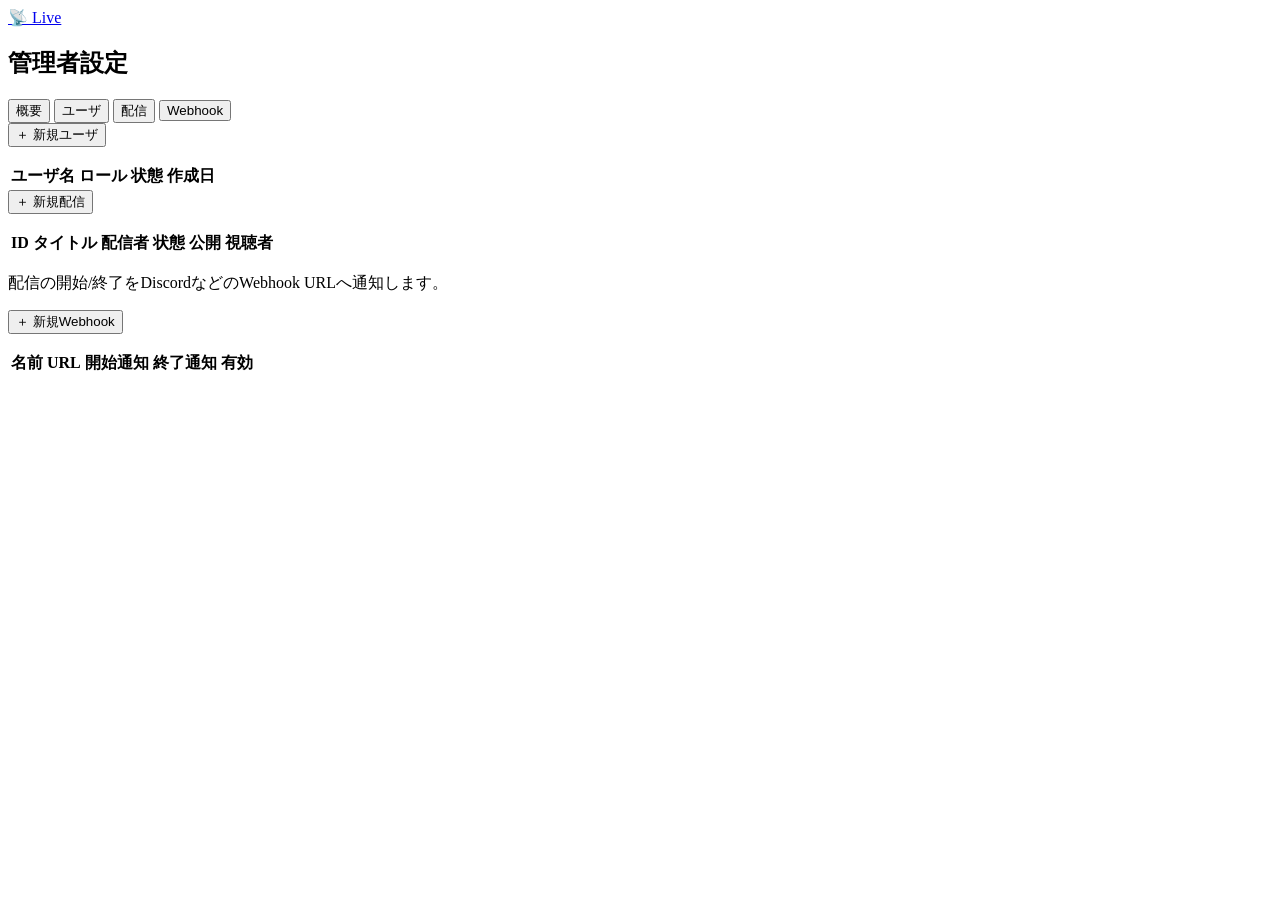
==== frontend/admin.html @ 35608187 "Initial commit: OBS向け低遅延WebRTCライブ配信サーバ WHIP(受信)/WHEP(配信)によるトランスコードなしのSFU構成で、OBSからブラウザまで 低遅延(概ね1秒未満)で" ====
<!doctype html>
<html lang="ja">
<head>
<meta charset="utf-8" />
<meta name="viewport" content="width=device-width, initial-scale=1, viewport-fit=cover" />
<title>管理者設定 | live-server</title>
<link rel="stylesheet" href="/css/styles.css" />
</head>
<body>
<header class="header">
  <a href="/" class="header__brand">📡 Live</a>
  <nav class="header__nav" id="nav-links"></nav>
</header>

<main class="container">
  <div class="section-title"><h2>管理者設定</h2></div>

  <div class="tabs">
    <button class="tab is-active" data-tab="overview">概要</button>
    <button class="tab" data-tab="users">ユーザ</button>
    <button class="tab" data-tab="streams">配信</button>
    <button class="tab" data-tab="webhooks">Webhook</button>
  </div>

  <section id="tab-overview" class="tab-panel is-active">
    <div class="grid" id="overview-stats"></div>
  </section>

  <section id="tab-users" class="tab-panel">
    <div class="btn-row" style="margin-bottom:16px">
      <button id="user-new-btn" class="btn btn--sm" type="button">＋ 新規ユーザ</button>
    </div>
    <div class="table-wrap">
      <table>
        <thead><tr><th>ユーザ名</th><th>ロール</th><th>状態</th><th>作成日</th><th></th></tr></thead>
        <tbody id="users-tbody"></tbody>
      </table>
    </div>

    <div class="card" id="user-form-card" style="margin-top:20px" hidden>
      <h3 id="user-form-title" style="margin-top:0">新規ユーザ</h3>
      <form id="user-form">
        <input type="hidden" id="user-id" />
        <div class="field">
          <label for="user-username">ユーザ名</label>
          <input type="text" id="user-username" required />
        </div>
        <div class="field">
          <label for="user-password">パスワード<span id="user-password-optional" class="text-muted" hidden>(変更する場合のみ入力)</span></label>
          <input type="password" id="user-password" autocomplete="new-password" />
        </div>
        <div class="field">
          <label for="user-role">ロール</label>
          <select id="user-role">
            <option value="broadcaster">broadcaster (配信者)</option>
            <option value="admin">admin (管理者)</option>
          </select>
        </div>
        <div class="field checkbox-row">
          <input type="checkbox" id="user-disabled" />
          <label for="user-disabled" style="margin:0">無効化する</label>
        </div>
        <div class="btn-row">
          <button type="submit" class="btn btn--sm">保存</button>
          <button type="button" class="btn btn--secondary btn--sm" id="user-cancel-btn">キャンセル</button>
        </div>
      </form>
    </div>
  </section>

  <section id="tab-streams" class="tab-panel">
    <div class="btn-row" style="margin-bottom:16px">
      <button id="stream-new-btn" class="btn btn--sm" type="button">＋ 新規配信</button>
    </div>
    <div class="table-wrap">
      <table>
        <thead><tr><th>ID</th><th>タイトル</th><th>配信者</th><th>状態</th><th>公開</th><th>視聴者</th><th></th></tr></thead>
        <tbody id="streams-tbody"></tbody>
      </table>
    </div>

    <div class="card" id="stream-form-card" style="margin-top:20px" hidden>
      <h3 id="stream-form-title" style="margin-top:0">新規配信</h3>
      <form id="stream-form">
        <div class="field">
          <label for="stream-id">配信ID (URLに使用。作成後は変更不可)</label>
          <input type="text" id="stream-id" pattern="[a-z0-9-]+" placeholder="例: yamada-radio" required />
        </div>
        <div class="field">
          <label for="stream-owner">配信者(ユーザ)</label>
          <select id="stream-owner"></select>
        </div>
        <div class="field">
          <label for="stream-title">タイトル</label>
          <input type="text" id="stream-title" required />
        </div>
        <div class="field">
          <label for="stream-desc">説明</label>
          <textarea id="stream-desc"></textarea>
        </div>
        <div class="field checkbox-row">
          <input type="checkbox" id="stream-public" />
          <label for="stream-public" style="margin:0">ログインなしで視聴可能(公開)にする</label>
        </div>
        <div class="btn-row">
          <button type="submit" class="btn btn--sm">保存</button>
          <button type="button" class="btn btn--secondary btn--sm" id="stream-cancel-btn">キャンセル</button>
        </div>
      </form>
    </div>
  </section>

  <section id="tab-webhooks" class="tab-panel">
    <p class="help-text mt-0">配信の開始/終了をDiscordなどのWebhook URLへ通知します。</p>
    <div class="btn-row" style="margin-bottom:16px">
      <button id="webhook-new-btn" class="btn btn--sm" type="button">＋ 新規Webhook</button>
    </div>
    <div class="table-wrap">
      <table>
        <thead><tr><th>名前</th><th>URL</th><th>開始通知</th><th>終了通知</th><th>有効</th><th></th></tr></thead>
        <tbody id="webhooks-tbody"></tbody>
      </table>
    </div>

    <div class="card" id="webhook-form-card" style="margin-top:20px" hidden>
      <h3 id="webhook-form-title" style="margin-top:0">新規Webhook</h3>
      <form id="webhook-form">
        <input type="hidden" id="webhook-id" />
        <div class="field">
          <label for="webhook-name">名前</label>
          <input type="text" id="webhook-name" required />
        </div>
        <div class="field">
          <label for="webhook-url">Webhook URL</label>
          <input type="url" id="webhook-url" required placeholder="https://discord.com/api/webhooks/..." />
        </div>
        <div class="field checkbox-row"><input type="checkbox" id="webhook-start" checked /><label for="webhook-start" style="margin:0">配信開始時に通知</label></div>
        <div class="field checkbox-row"><input type="checkbox" id="webhook-stop" checked /><label for="webhook-stop" style="margin:0">配信終了時に通知</label></div>
        <div class="field checkbox-row"><input type="checkbox" id="webhook-enabled" checked /><label for="webhook-enabled" style="margin:0">有効</label></div>
        <div class="btn-row">
          <button type="submit" class="btn btn--sm">保存</button>
          <button type="button" class="btn btn--secondary btn--sm" id="webhook-test-btn">テスト送信</button>
          <button type="button" class="btn btn--secondary btn--sm" id="webhook-cancel-btn">キャンセル</button>
        </div>
      </form>
    </div>
  </section>
</main>

<script src="/js/common.js"></script>
<script src="/js/admin.js"></script>
</body>
</html>
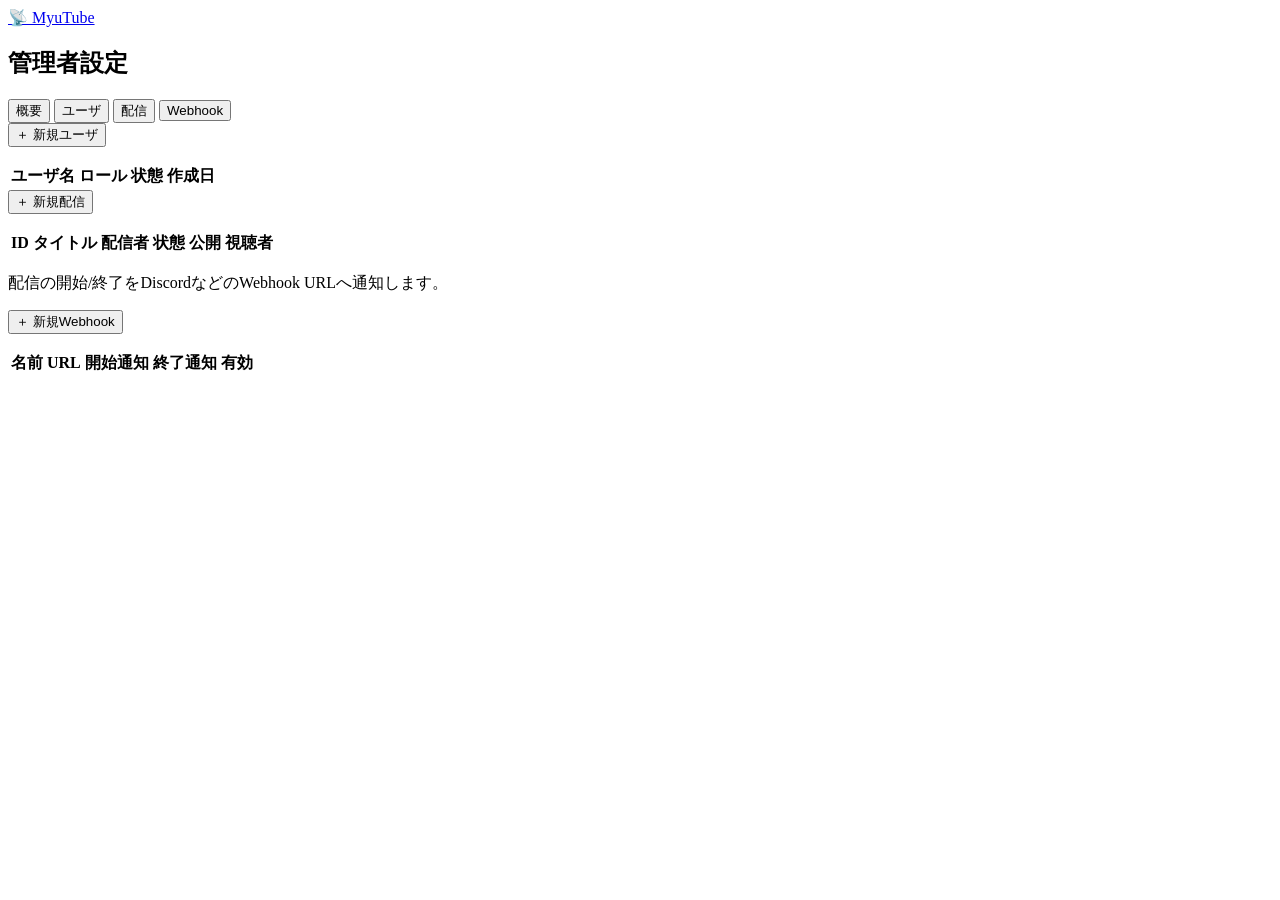
==== commit d30df4da: "視聴画面に音量調整・ミュート切替・全画面表示を追加、サイト名をMyuTubeに変更 - ミュート解除ボタンを、状態に応じてアイコンが切り替わるミュート/   アンミュートのトグルボタンに変更 - 音量" ====
--- a/frontend/admin.html
+++ b/frontend/admin.html
@@ -3,12 +3,13 @@
 <head>
 <meta charset="utf-8" />
 <meta name="viewport" content="width=device-width, initial-scale=1, viewport-fit=cover" />
-<title>管理者設定 | live-server</title>
+<title>管理者設定 | MyuTube</title>
+<link rel="icon" href="/favicon.ico" />
 <link rel="stylesheet" href="/css/styles.css" />
 </head>
 <body>
 <header class="header">
-  <a href="/" class="header__brand">📡 Live</a>
+  <a href="/" class="header__brand">📡 MyuTube</a>
   <nav class="header__nav" id="nav-links"></nav>
 </header>
 
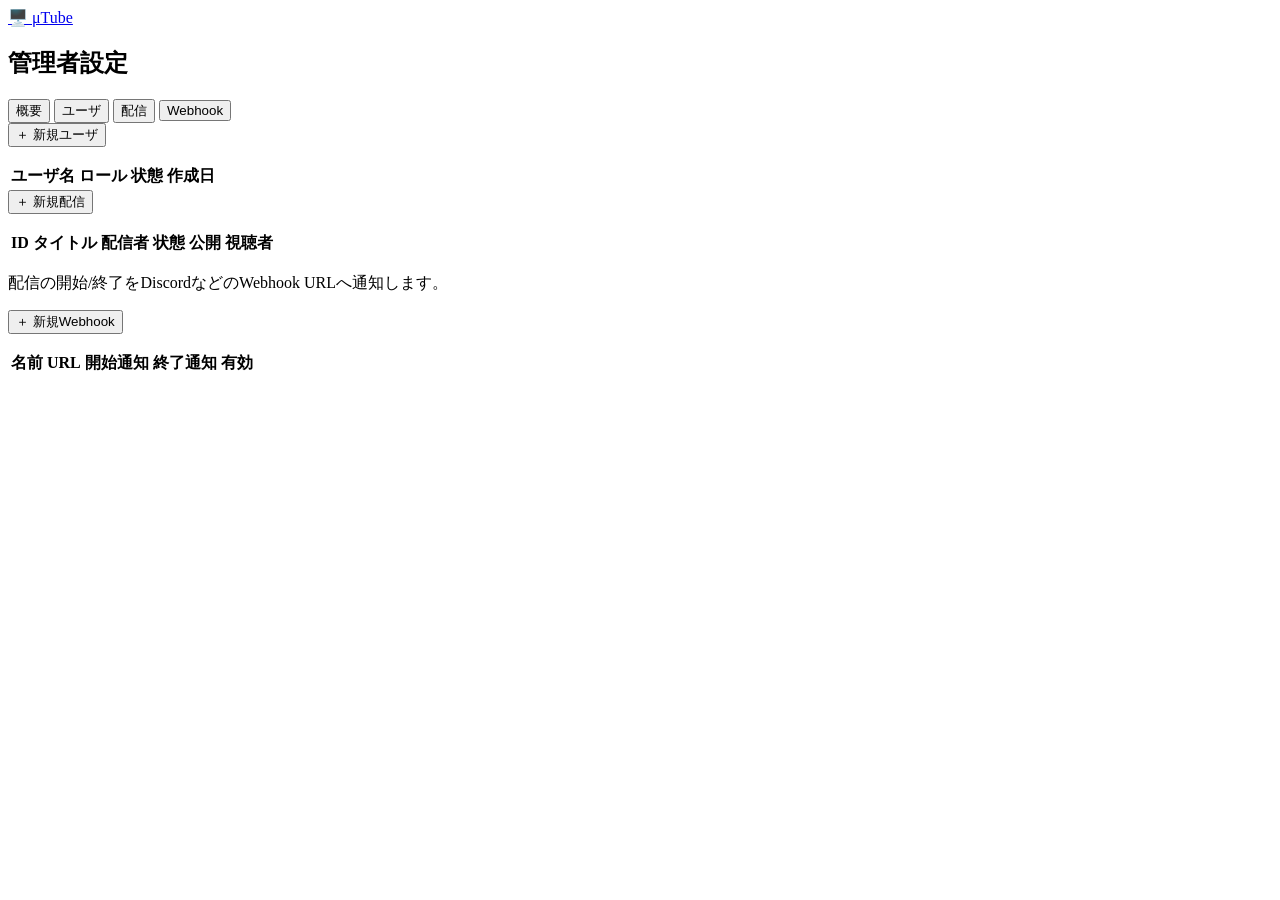
==== commit 114d4336: "サイト名をMyuTubeからμTubeに変更し、ヘッダーアイコンを🖥️に変更 Co-Authored-By: Claude Sonnet 5 <noreply@anthropic.com>" ====
--- a/frontend/admin.html
+++ b/frontend/admin.html
@@ -3,13 +3,13 @@
 <head>
 <meta charset="utf-8" />
 <meta name="viewport" content="width=device-width, initial-scale=1, viewport-fit=cover" />
-<title>管理者設定 | MyuTube</title>
+<title>管理者設定 | μTube</title>
 <link rel="icon" href="/favicon.ico" />
 <link rel="stylesheet" href="/css/styles.css" />
 </head>
 <body>
 <header class="header">
-  <a href="/" class="header__brand">📡 MyuTube</a>
+  <a href="/" class="header__brand">🖥️ μTube</a>
   <nav class="header__nav" id="nav-links"></nav>
 </header>
 
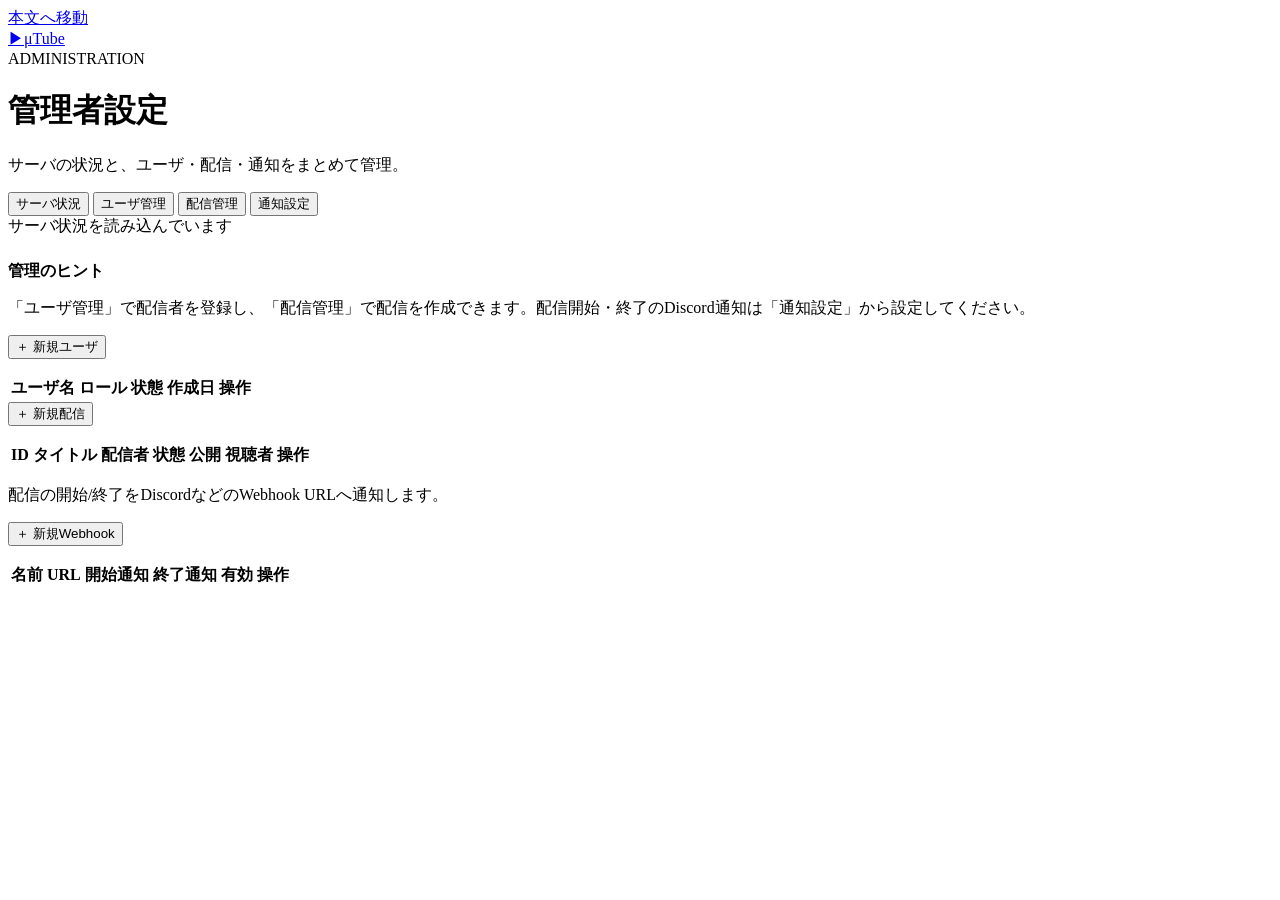
==== commit 9e802743: "配信セッション管理と認証を修正し、UIとIPv6対応を改善 公開リポジトリ向けにローカル設定・認証情報・履歴バックアップを除外し、HTTPおよびクライアント回帰テストを追加。" ====
--- a/frontend/admin.html
+++ b/frontend/admin.html
@@ -8,32 +8,35 @@
 <link rel="stylesheet" href="/css/styles.css" />
 </head>
 <body>
+<a class="skip-link" href="#main-content">本文へ移動</a>
 <header class="header">
-  <a href="/" class="header__brand">🖥️ μTube</a>
-  <nav class="header__nav" id="nav-links"></nav>
+  <a href="/" class="header__brand"><span class="brand-mark" aria-hidden="true">▶</span>μTube</a>
+  <nav class="header__nav" id="nav-links" aria-label="メインナビゲーション"></nav>
 </header>
 
-<main class="container">
-  <div class="section-title"><h2>管理者設定</h2></div>
+<main id="main-content" class="container">
+  <div class="page-heading"><div><span class="eyebrow">ADMINISTRATION</span><h1>管理者設定</h1><p>サーバの状況と、ユーザ・配信・通知をまとめて管理。</p></div></div>
+  <div id="admin-error" class="notice notice--error" role="alert" hidden><p id="admin-error-message"></p><button id="admin-retry" class="btn btn--secondary btn--sm" type="button">もう一度読み込む</button></div>
 
-  <div class="tabs">
-    <button class="tab is-active" data-tab="overview">概要</button>
-    <button class="tab" data-tab="users">ユーザ</button>
-    <button class="tab" data-tab="streams">配信</button>
-    <button class="tab" data-tab="webhooks">Webhook</button>
+  <div class="tabs" role="tablist" aria-label="管理メニュー">
+    <button class="tab is-active" data-tab="overview" role="tab" id="menu-overview" aria-controls="tab-overview" aria-selected="true" tabindex="0">サーバ状況</button>
+    <button class="tab" data-tab="users" role="tab" id="menu-users" aria-controls="tab-users" aria-selected="false" tabindex="-1">ユーザ管理</button>
+    <button class="tab" data-tab="streams" role="tab" id="menu-streams" aria-controls="tab-streams" aria-selected="false" tabindex="-1">配信管理</button>
+    <button class="tab" data-tab="webhooks" role="tab" id="menu-webhooks" aria-controls="tab-webhooks" aria-selected="false" tabindex="-1">通知設定</button>
   </div>
 
-  <section id="tab-overview" class="tab-panel is-active">
-    <div class="grid" id="overview-stats"></div>
+  <section role="tabpanel" aria-labelledby="menu-overview" tabindex="0" id="tab-overview" class="tab-panel is-active">
+    <div class="grid stat-grid" id="overview-stats"><div class="loading-state" role="status">サーバ状況を読み込んでいます</div></div>
+    <div class="notice" style="margin-top:24px"><strong>管理のヒント</strong><p class="help-text">「ユーザ管理」で配信者を登録し、「配信管理」で配信を作成できます。配信開始・終了のDiscord通知は「通知設定」から設定してください。</p></div>
   </section>
 
-  <section id="tab-users" class="tab-panel">
+  <section role="tabpanel" aria-labelledby="menu-users" tabindex="0" id="tab-users" class="tab-panel">
     <div class="btn-row" style="margin-bottom:16px">
       <button id="user-new-btn" class="btn btn--sm" type="button">＋ 新規ユーザ</button>
     </div>
     <div class="table-wrap">
       <table>
-        <thead><tr><th>ユーザ名</th><th>ロール</th><th>状態</th><th>作成日</th><th></th></tr></thead>
+        <thead><tr><th>ユーザ名</th><th>ロール</th><th>状態</th><th>作成日</th><th>操作</th></tr></thead>
         <tbody id="users-tbody"></tbody>
       </table>
     </div>
@@ -53,8 +56,8 @@
         <div class="field">
           <label for="user-role">ロール</label>
           <select id="user-role">
-            <option value="broadcaster">broadcaster (配信者)</option>
-            <option value="admin">admin (管理者)</option>
+            <option value="broadcaster">配信者</option>
+            <option value="admin">管理者</option>
           </select>
         </div>
         <div class="field checkbox-row">
@@ -69,13 +72,13 @@
     </div>
   </section>
 
-  <section id="tab-streams" class="tab-panel">
+  <section role="tabpanel" aria-labelledby="menu-streams" tabindex="0" id="tab-streams" class="tab-panel">
     <div class="btn-row" style="margin-bottom:16px">
       <button id="stream-new-btn" class="btn btn--sm" type="button">＋ 新規配信</button>
     </div>
     <div class="table-wrap">
       <table>
-        <thead><tr><th>ID</th><th>タイトル</th><th>配信者</th><th>状態</th><th>公開</th><th>視聴者</th><th></th></tr></thead>
+        <thead><tr><th>ID</th><th>タイトル</th><th>配信者</th><th>状態</th><th>公開</th><th>視聴者</th><th>操作</th></tr></thead>
         <tbody id="streams-tbody"></tbody>
       </table>
     </div>
@@ -85,7 +88,7 @@
       <form id="stream-form">
         <div class="field">
           <label for="stream-id">配信ID (URLに使用。作成後は変更不可)</label>
-          <input type="text" id="stream-id" pattern="[a-z0-9-]+" placeholder="例: yamada-radio" required />
+          <input type="text" id="stream-id" maxlength="64" pattern="[a-z0-9-]+" placeholder="例: yamada-radio" required />
         </div>
         <div class="field">
           <label for="stream-owner">配信者(ユーザ)</label>
@@ -111,14 +114,14 @@
     </div>
   </section>
 
-  <section id="tab-webhooks" class="tab-panel">
+  <section role="tabpanel" aria-labelledby="menu-webhooks" tabindex="0" id="tab-webhooks" class="tab-panel">
     <p class="help-text mt-0">配信の開始/終了をDiscordなどのWebhook URLへ通知します。</p>
     <div class="btn-row" style="margin-bottom:16px">
       <button id="webhook-new-btn" class="btn btn--sm" type="button">＋ 新規Webhook</button>
     </div>
     <div class="table-wrap">
       <table>
-        <thead><tr><th>名前</th><th>URL</th><th>開始通知</th><th>終了通知</th><th>有効</th><th></th></tr></thead>
+        <thead><tr><th>名前</th><th>URL</th><th>開始通知</th><th>終了通知</th><th>有効</th><th>操作</th></tr></thead>
         <tbody id="webhooks-tbody"></tbody>
       </table>
     </div>
